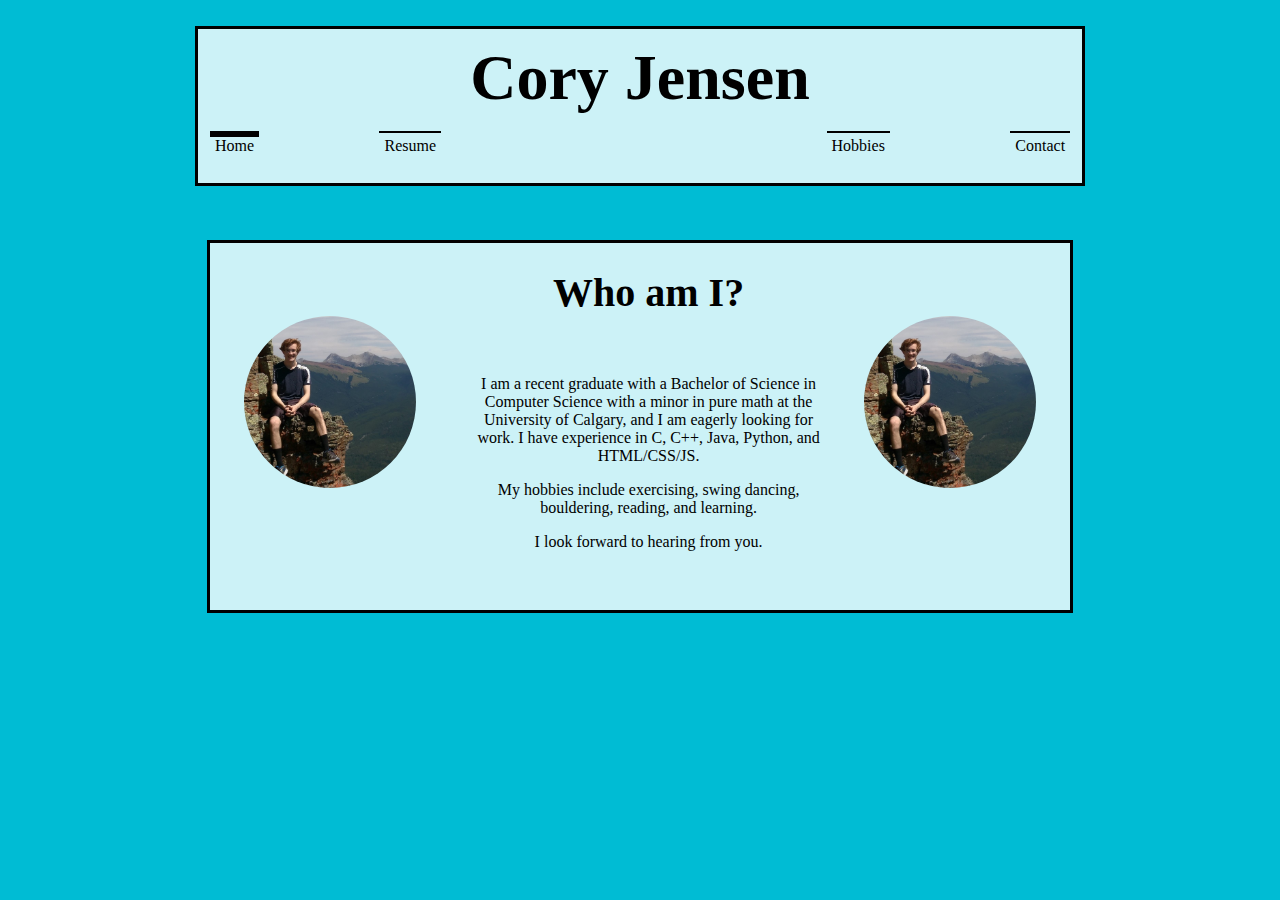
==== public/views/index.html @ 8b1d7c94 "pushing website, no node_modules in server" ====
<!DOCTYPE html>
<html>
<head>
	<meta charset='utf-8'>
	<title>Cory Jensen</title>
	<link rel="stylesheet" href="../styles/style.css">
</head>

<body>
	<header>
		<h1 class='name'>Cory Jensen</h1>
		<nav>
			<ul class='navi'>
				<a class="lnk"href="./" ><li class='bufferR here'> <p class='textNothing'>Home</p> </li></a>
				<a class="lnk"href="./resume"> <li class='bufferM go_to'><p class='textNothing'>Resume</p></li> </a>
				<a class="lnk"href="./contact"> <li class='bufferL go_to'><p class='textNothing'>Contact</p> </li></a>
				<a class="lnk"href="./hobbies"> <li class='bufferM1 go_to'><p class='textNothing'>Hobbies</p> </li></a>
			</ul>
		</nav>
	</header>
	<br>
	<br>
	<br>
	<div class='hidden_text'>
		<div class='mainRow'>
			<h2 id='titleOfPage1'>
				Who am I?
			</h2>
			<img class='mainImg mainImgL'src="pictures/hiking.jpg" alt="Me sitting on the side of a mountain">
			<div class='mainText'>
				<div id='paragraph'>
					<p>
						I am a recent graduate with a Bachelor of Science in Computer
						Science with a minor in pure math at the University of Calgary,
						and I am eagerly looking for work.
						I have experience in C, C++, Java, Python, and HTML/CSS/JS.
					</p>
					<p>
						My hobbies include exercising, swing dancing, bouldering, reading, and
						learning.
					</p>
					<p>
						I look forward to hearing from you.
					</p>
				</div>
			</div>
			<img class='mainImg mainImgR'src="pictures/hiking.jpg" alt="Me sitting on the side of a mountain">
		</div>
	</div>
	<footer>

	</footer>
</body>
</html>
---- public/styles/style.css ----
.textWrapper {
  margin: 0% auto;
  padding: 0%;
}

.open_close {
  display: inline-block;
  background-color: rgba(255, 255, 255, 0.8);
  border-style: solid;
  cursor: pointer;
}

#open_all {
  display: -webkit-box;
  display: -ms-flexbox;
  display: flex;
  width: 28%;
  min-width: 366px;
  margin: 0% auto;
  padding: 0%;
}

#openAllIcon {
  display: block;
  padding: 0%;
  margin: 5% 0%;
  font-size: 200%;
}

.wrapper_hide {
  display: -webkit-box;
  display: -ms-flexbox;
  display: flex;
  background-color: rgba(255, 255, 255, 0.8);
  width: 28%;
  min-width: 366px;
  margin: 0% auto;
  border-style: solid;
  cursor: pointer;
  overflow: auto;
}

.wrapper_hide:hover, .open_close:hover {
  border-color: green;
  background-color: rgba(255, 255, 255, 1);
}

.hidden_text {
  display: block;
  background-color: rgba(255, 255, 255, 0.8);
  width: 70%;
  margin: 0% auto;
  border-style: solid;
}

.textIcon {
  display: block;
  padding: 0%;
  font-size: 200%;
}

.picIcon {
  display: inline-block;
  float: right;
  width: 25%;
  min-width: 100px;
  height: auto;
  border-radius: 50%;
  margin: 0%;
  padding: 0%;
}

.sub_header {
  padding: 0% 2%;
}

.table {
  display: block;
  width: 100%;
}

.table_row {
  display: -webkit-box;
  display: -ms-flexbox;
  display: flex;
}

.table_cell {
  background-color: white;
  display: inline-block;
  word-wrap: break-word;
  width: 98%;
  margin: 0.5%;
  padding: 0.5%;
  border-style: solid;
  border-width: 1px;
  -webkit-box-shadow: 1px 2px #888888;
          box-shadow: 1px 2px #888888;
  border-radius: 10px;
}

.work_exp ul {
  display: inline-block;
  list-style-type: none;
}

.work_exp ul li {
  margin: 2% 0%;
  padding: 0%;
}

.work_exp ul li p {
  display: inline-block;
  border-style: solid;
  border-width: 0px 0px 1px 0px;
  margin: 0%;
  padding: 0%;
}

body {
  margin: 2%;
  background-color: rgba(0,188,212,1)
}

header {
  background-color: rgba(255, 255, 255, 0.8);
  width: 70%;
  height: 98%;
  padding: 1%;
  margin: 0 auto;
  border-style: solid;
  border-color: black;
}

.name {
  text-align: center;
  font-size: 400%;
  margin: 0%;
  cursor: default;
}

.navi {
  cursor: default;
  padding: 0%;
}

.navi li {
  display: inline-block;
}

.go_to {
  border-style: solid;
  border-width: 2px 0px 0px 0px;
  padding: 4px 5px 0px 5px;
}

.go_to:hover {
  border-width: 6px 0px 0px 0px;
  padding: 0% 5px;
}

.textNothing {
  padding: 0%;
  margin: 0%;
}

.here {
  border-style: solid;
  border-width: 6px 0px 0px 0px;
  padding: 0px 5px 0px 5px;
}

.bufferR {
  float: left;
  margin: 0% 14% 0% 0%;
}

.bufferM {
  margin: 0%;
}

.bufferM1 {
  float: right;
  margin: 0%;
}

.bufferL {
  float: right;
  margin: 0% 0% 0% 14%;
}

.lnk {
  text-decoration: none;
  color: black;
}

.mainRow {
  width: 100%;
  padding: 1%;
  margin: 2% auto 0% auto;
}

#wrapperDiv {
  display: table;
  margin: 0 auto;
}

#titleOfPage1 {
  font-size: 250%;
  text-align: center;
  padding: 0%;
  margin: 0%;
}

.mainText {
  display: inline-block;
  width: 40%;
  padding: 0%;
  margin: 5% 0% 3.5% 2%;
  text-align: center;
}

#paragraph {
  display: table;
  margin: 0 auto;
  width: 100%;
}

.mainImg {
  display: inline-block;
  width: 20%;
  height: auto;
  padding: 0%;
  margin: 0% 5% 0% 3%;
  border-radius: 50%;
}

.mainImgR {
  float: right;
}

.mainImgL {
  float: left;
}

.invisible {
  background-color: rgba(255,255,255,0);
  border-style: none;
  -webkit-box-shadow: none;
  box-shadow: none;
}
/*# sourceMappingURL=style.css.map */
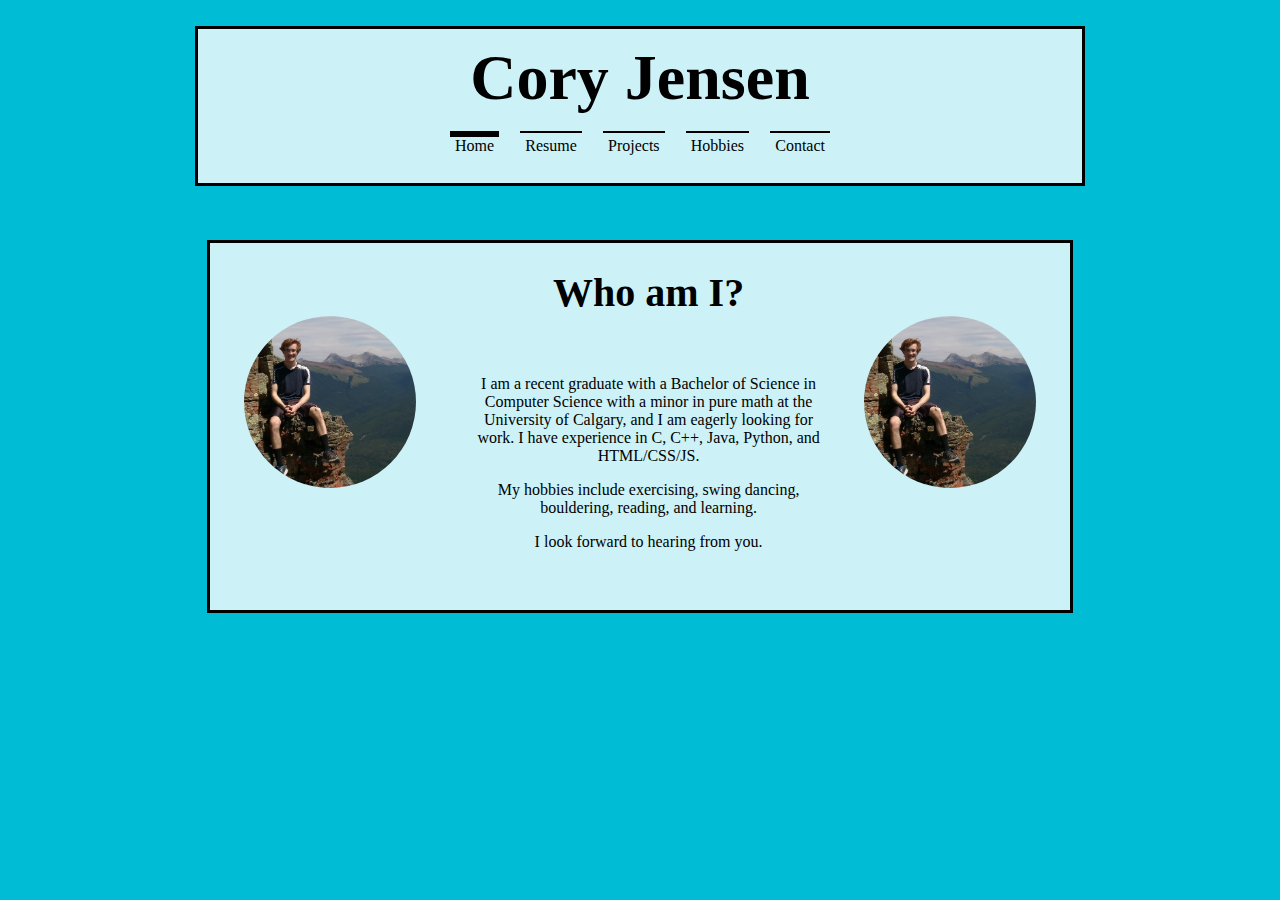
==== commit d63fbe46: "adding mnist nn" ====
--- a/public/views/index.html
+++ b/public/views/index.html
@@ -11,10 +11,11 @@
 		<h1 class='name'>Cory Jensen</h1>
 		<nav>
 			<ul class='navi'>
-				<a class="lnk"href="./" ><li class='bufferR here'> <p class='textNothing'>Home</p> </li></a>
-				<a class="lnk"href="./resume"> <li class='bufferM go_to'><p class='textNothing'>Resume</p></li> </a>
-				<a class="lnk"href="./contact"> <li class='bufferL go_to'><p class='textNothing'>Contact</p> </li></a>
-				<a class="lnk"href="./hobbies"> <li class='bufferM1 go_to'><p class='textNothing'>Hobbies</p> </li></a>
+				<a class="lnk"href="./" ><li class='buffer here'> <p class='textNothing'>Home</p> </li></a>
+				<a class="lnk"href="./resume"> <li class='buffer go_to'><p class='textNothing'>Resume</p></li> </a>
+				<a class="lnk"href="./projects"> <li class='buffer go_to'><p class='textNothing'>Projects</p></li> </a>
+				<a class="lnk"href="./hobbies"> <li class='buffer go_to'><p class='textNothing'>Hobbies</p> </li></a>
+				<a class="lnk"href="./contact"> <li class='buffer go_to'><p class='textNothing'>Contact</p> </li></a>
 			</ul>
 		</nav>
 	</header>
--- a/public/styles/style.css
+++ b/public/styles/style.css
@@ -2,12 +2,31 @@
   margin: 0% auto;
   padding: 0%;
 }
+.mnist_button {
+	width: 49.25%;
+	display: inline-block;
+}
+.res {
+	font-size: 50px;
+	padding: 0%;
+	margin: 0% 0% 65px 0%;
+	text-align: center;
+}
 
 .open_close {
   display: inline-block;
   background-color: rgba(255, 255, 255, 0.8);
   border-style: solid;
   cursor: pointer;
+}
+#myCan {
+	width: 280;
+	height: 280;
+	padding-left: 0;
+	padding-right: 0;
+	margin: 0 auto 5px auto;
+	display: block;
+	border-style: solid;
 }
 
 #open_all {
@@ -141,6 +160,8 @@
 
 .navi {
   cursor: default;
+  text-align: center;
+  list-style: inside;
   padding: 0%;
 }
 
@@ -170,23 +191,8 @@
   padding: 0px 5px 0px 5px;
 }
 
-.bufferR {
-  float: left;
-  margin: 0% 14% 0% 0%;
-}
-
-.bufferM {
-  margin: 0%;
-}
-
-.bufferM1 {
-  float: right;
-  margin: 0%;
-}
-
-.bufferL {
-  float: right;
-  margin: 0% 0% 0% 14%;
+.buffer {
+  margin: 0% 1%;
 }
 
 .lnk {
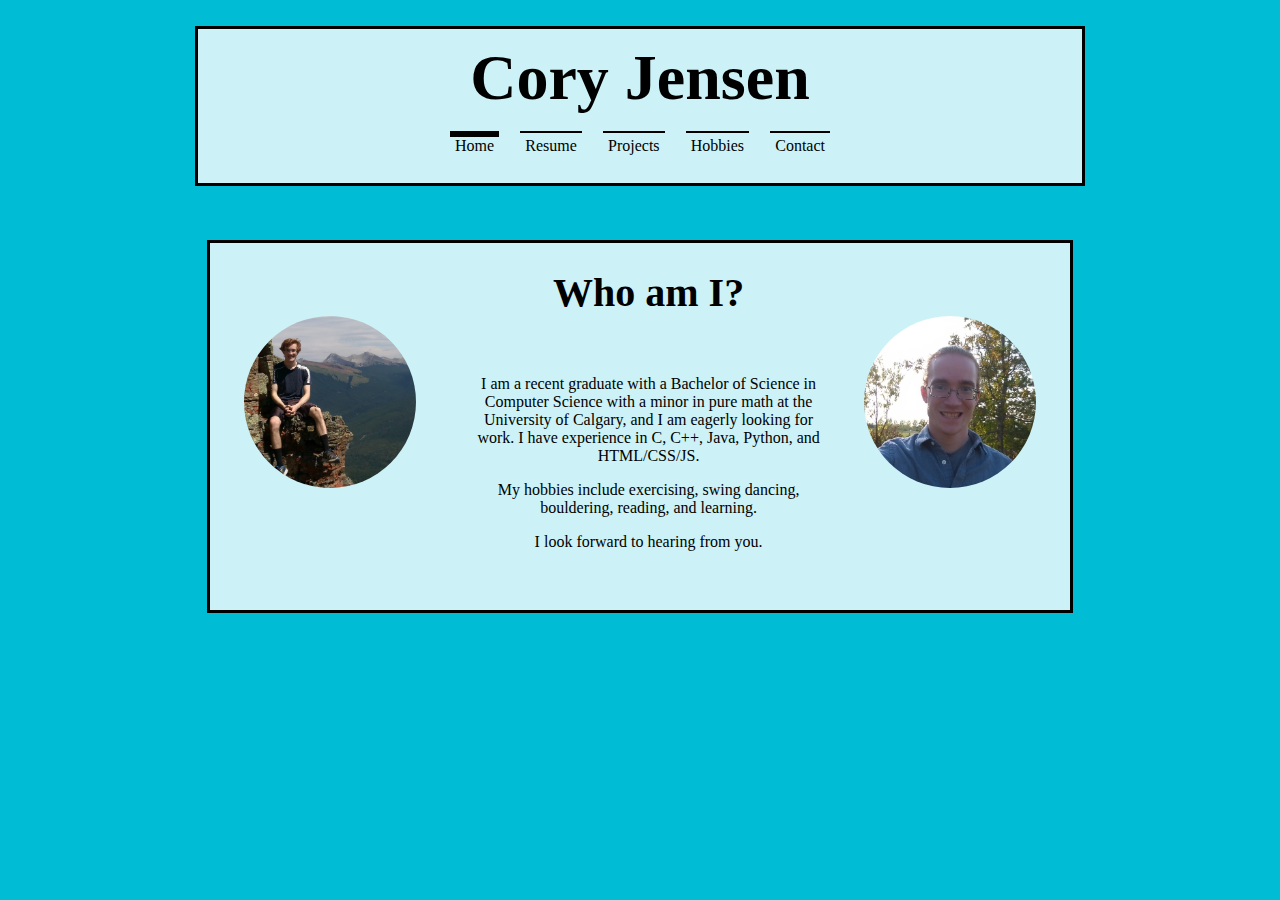
==== commit 509af2d7: "rephrasing and picture change" ====
--- a/public/views/index.html
+++ b/public/views/index.html
@@ -45,7 +45,7 @@
 					</p>
 				</div>
 			</div>
-			<img class='mainImg mainImgR'src="pictures/hiking.jpg" alt="Me sitting on the side of a mountain">
+			<img class='mainImg mainImgR'src="pictures/IMAG1086.jpg" alt="picture of me outside">
 		</div>
 	</div>
 	<footer>
